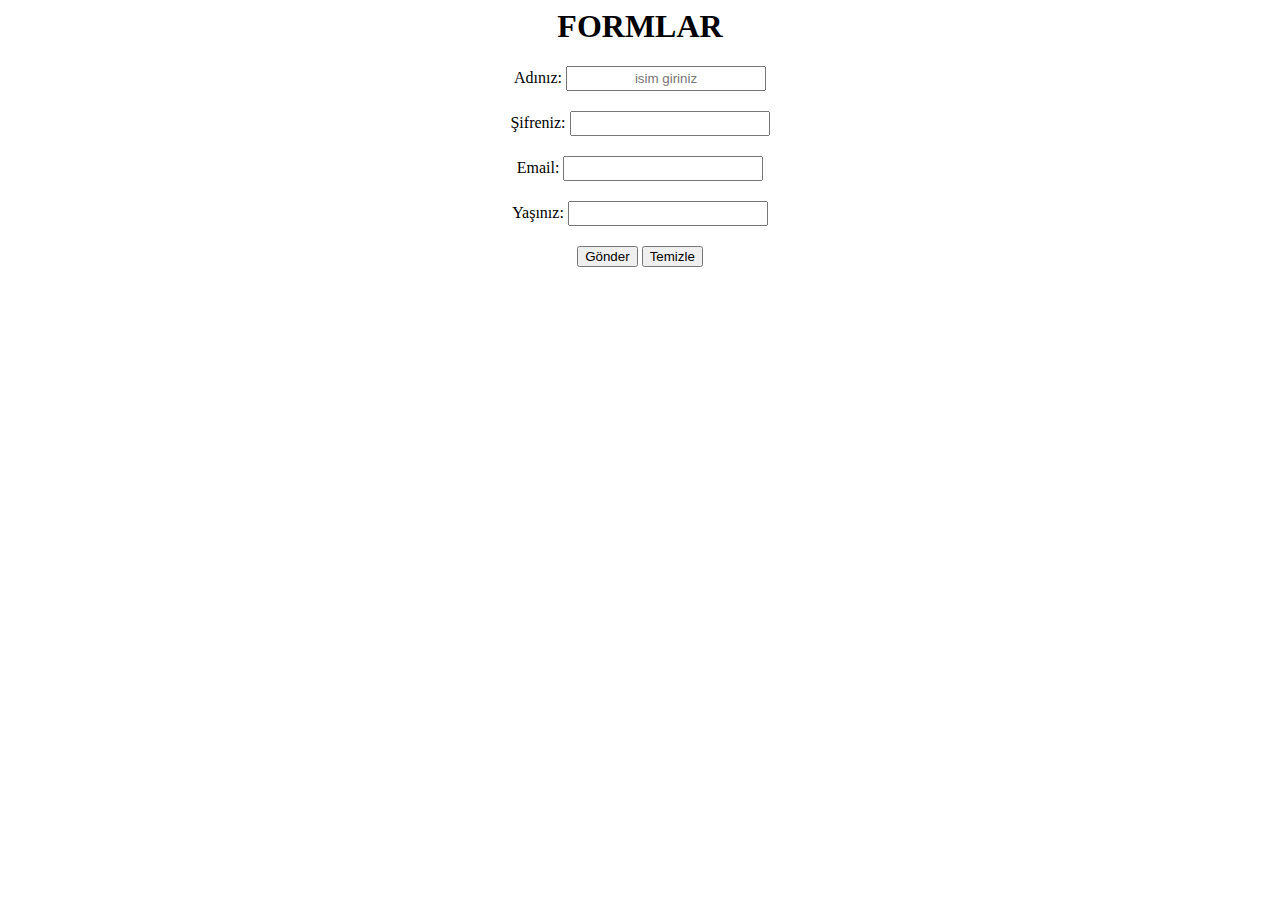
==== htmlCss3/index.html @ 65857345 "day3" ====
<html lang="en">
  <head>
    <meta charset="UTF-8" />
    <meta http-equiv="X-UA-Compatible" content="IE=edge" />
    <meta name="viewport" content="width=device-width, initial-scale=1.0" />
    <link rel="stylesheet" href="assets/css/style.css" />
    <title>Formlar</title>
  </head>
  <body>
    <h1>FORMLAR</h1>
    <form action="kaydet.php">
      <label for="ad">Adınız: </label>
      <input
        class="input"
        id="ad"
        type="text"
        maxlength="20"
        placeholder="isim giriniz"
      />
      <br />

      <label for="şifre">Şifreniz:</label>
      <input
        class="input"
        id="şifre"
        type="password"
        name="ad"
        value=""
        required=""
      />
      <br />

      <label for="email">Email:</label>
      <input class="input" id="email" type="email" name="email" value="" />
      <br />

      <label for="sayı">Yaşınız:</label>
      <input
        class="input"
        id="sayı"
        type="number"
        name="yaş"
        value=""
        min="0"
        max="100"
      />
      <br />

      <input type="submit" value="Gönder" />
      <input type="button" value="Temizle" />
    </form>
  </body>
</html>
---- htmlCss3/assets/css/style.css ----
* {
  text-align: center;
}

.input {
  margin-bottom: 20px;
  width: 200px;
  height: 25px;
}
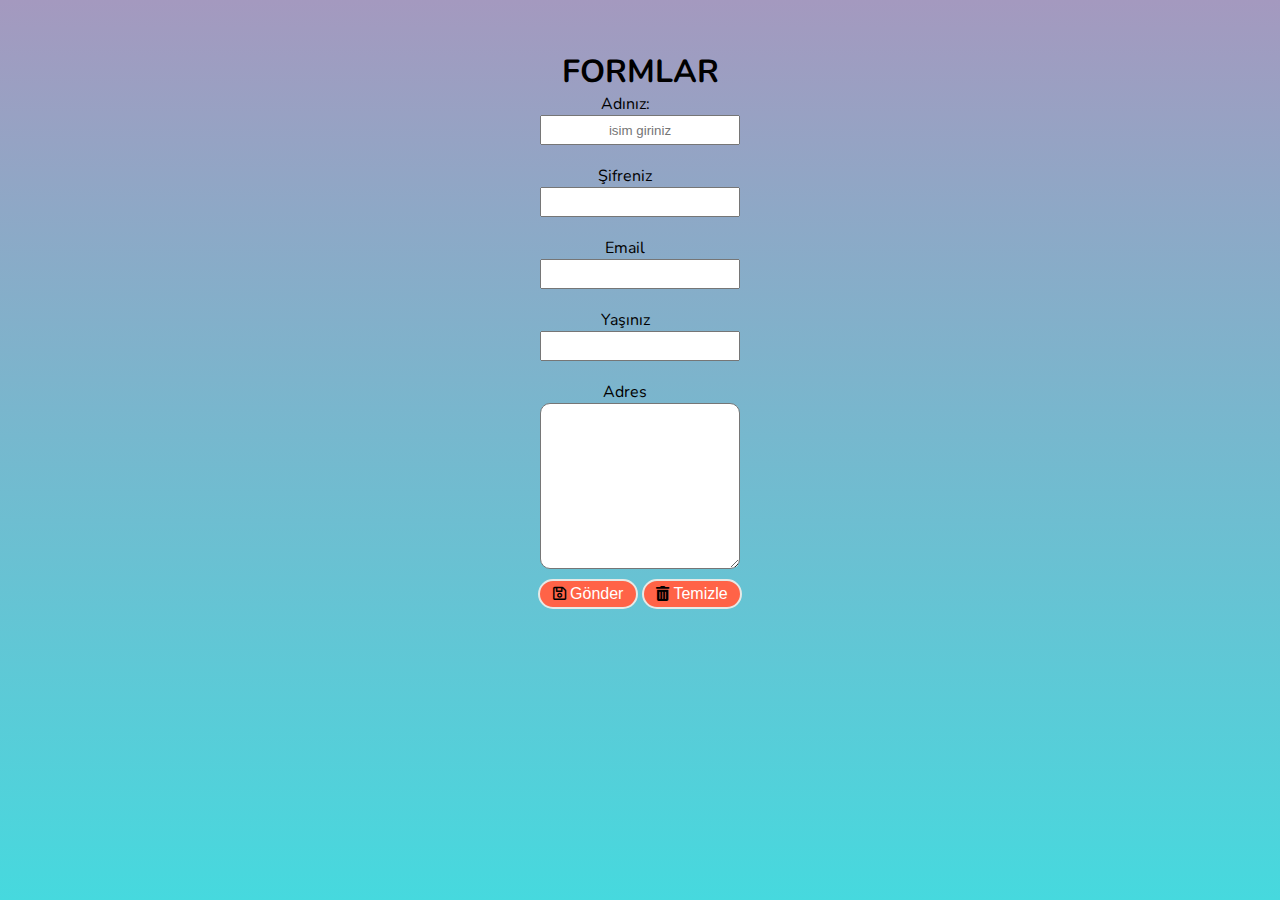
==== commit 0f489678: "day4" ====
--- a/htmlCss3/index.html
+++ b/htmlCss3/index.html
@@ -3,25 +3,30 @@
     <meta charset="UTF-8" />
     <meta http-equiv="X-UA-Compatible" content="IE=edge" />
     <meta name="viewport" content="width=device-width, initial-scale=1.0" />
+    <link
+      rel="stylesheet"
+      href="https://cdnjs.cloudflare.com/ajax/libs/font-awesome/5.15.3/css/all.css"
+    />
     <link rel="stylesheet" href="assets/css/style.css" />
     <title>Formlar</title>
   </head>
   <body>
     <h1>FORMLAR</h1>
-    <form action="kaydet.php">
-      <label for="ad">Adınız: </label>
+    <form>
+      <label class="label" for="ad">Adınız: </label>
       <input
-        class="input"
+        class="giriş"
         id="ad"
         type="text"
         maxlength="20"
+        name="adı"
         placeholder="isim giriniz"
       />
       <br />
 
-      <label for="şifre">Şifreniz:</label>
+      <label class="label" for="şifre">Şifreniz</label>
       <input
-        class="input"
+        class="giriş"
         id="şifre"
         type="password"
         name="ad"
@@ -30,13 +35,13 @@
       />
       <br />
 
-      <label for="email">Email:</label>
-      <input class="input" id="email" type="email" name="email" value="" />
+      <label class="label" for="email">Email</label>
+      <input class="giriş" id="email" type="email" name="email" value="" />
       <br />
 
-      <label for="sayı">Yaşınız:</label>
+      <label class="label" for="sayı">Yaşınız</label>
       <input
-        class="input"
+        class="giriş"
         id="sayı"
         type="number"
         name="yaş"
@@ -46,8 +51,16 @@
       />
       <br />
 
-      <input type="submit" value="Gönder" />
-      <input type="button" value="Temizle" />
+      <label class="label" for="adres">Adres</label>
+      <textarea name="text-alanı" id="adres" rows="10"></textarea>
+      <br />
+
+      <button class="btn" type="submit">
+        <i class="far fa-save"></i> Gönder
+      </button>
+      <button class="btn" type="reset">
+        <i class="fas fa-trash-alt"></i> Temizle
+      </button>
     </form>
   </body>
 </html>
--- a/htmlCss3/assets/css/style.css
+++ b/htmlCss3/assets/css/style.css
@@ -1,9 +1,60 @@
+/* Nunito Google Font */
+@import url("https://fonts.googleapis.com/css2?family=Nunito:ital,wght@0,200;0,300;0,400;0,600;0,700;0,800;1,200;1,300;1,400;1,600;1,700&display=swap");
+
 * {
   text-align: center;
+  margin: 0; /* Baştan tüm marginleri 0'la*/
+  box-sizing: border-box;
+  /* box-sizing CSS'de kullanılan kutu modelini seçmek için kullanılır. Genelde border-box modeli tercih edilir. */
+}
+h1 {
+  margin-top: 50px;
 }
 
-.input {
+body {
+  background-image: linear-gradient(rgb(164, 153, 191), rgb(70, 217, 222));
+  font-family: "Nunito", sans-serif;
+}
+
+.giriş {
   margin-bottom: 20px;
   width: 200px;
-  height: 25px;
+  height: 30px;
 }
+.label {
+  display: block; /* inline olan bir eleman blok hale   
+                   getirilebilir */
+  margin-right: 30px;
+}
+
+.btn {
+  font-size: 16px;
+  color: white;
+  width: 100px;
+  height: 30px;
+  margin-top: 10px;
+  border: 2px solid rgb(230, 233, 230);
+  border-radius: 20px;
+  background: tomato;
+  cursor: pointer;
+}
+
+.btn:hover {
+  background: rgb(179, 4, 4);
+}
+.far,
+.fas {
+  font-size: 15px;
+}
+
+i {
+  color: black;
+}
+
+textarea {
+  font-size: 14px;
+  font-family: Verdana, Geneva, Tahoma, sans-serif;
+  text-align: justify;
+  width: 200px;
+  border-radius: 10px;
+}
